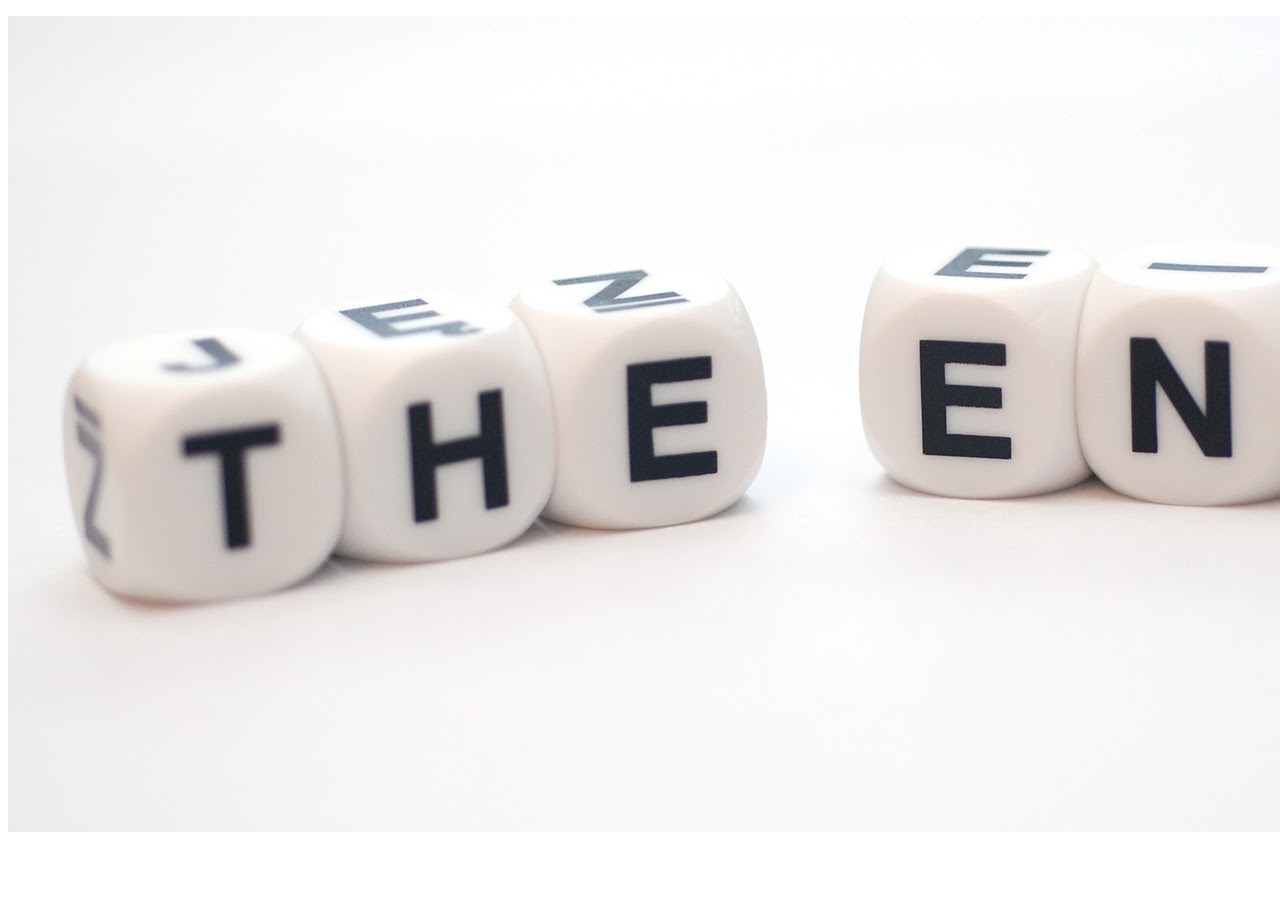
==== opdracht-3/index.html @ 318b9ea5 "pretty url" ====
<!DOCTYPE html>
    <html lang="nl">
    <head>
        <meta charset="UTF-8">
        <title>Opdracht 3 - verhaal</title>

        <link rel="stylesheet" type="text/css" href="assets/css/style.css">
    </head>

    <body>

        <p id="verhaal"></p>
        <img src="assets/img/the-end.jpg" alt="The end" />
        <ul id="antwoord"></ul>

        <script type="text/javascript" src="bower_components/jquery/dist/jquery.min.js"></script>
        <script type="text/javascript" src="assets/js/main.js"></script>
    </body>
</html>
---- opdracht-3/assets/css/style.css ----
a {
    text-decoration: none;
}
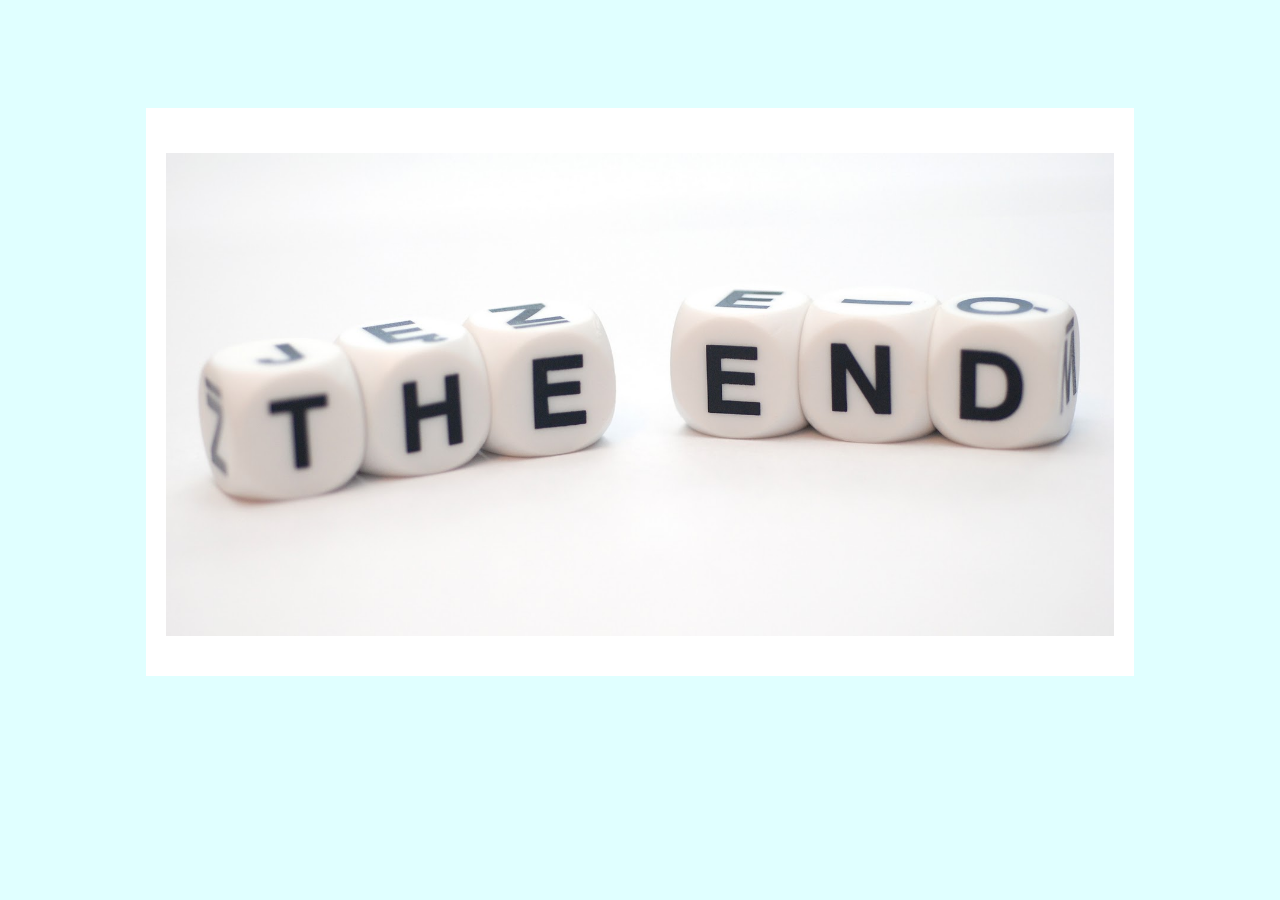
==== commit 94ae743b: "Opdracht 3 gestyled" ====
--- a/opdracht-3/index.html
+++ b/opdracht-3/index.html
@@ -8,10 +8,11 @@
     </head>
 
     <body>
-
-        <p id="verhaal"></p>
-        <img src="assets/img/the-end.jpg" alt="The end" />
-        <ul id="antwoord"></ul>
+        <div class="wrapper">
+            <p id="verhaal"></p>
+            <img src="assets/img/the-end.jpg" alt="The end" />
+            <ul id="antwoord"></ul>
+        </div>
 
         <script type="text/javascript" src="bower_components/jquery/dist/jquery.min.js"></script>
         <script type="text/javascript" src="assets/js/main.js"></script>
--- a/opdracht-3/assets/css/style.css
+++ b/opdracht-3/assets/css/style.css
@@ -1,3 +1,50 @@
-a {
+html {
+    background-color: lightcyan;
+    font-family: Sans-Serif;
+    padding-top: 100px;
+}
+
+#antwoord a {
     text-decoration: none;
+    background-color: #00b3ee;
+    padding: 10px 20px;
+    border-radius: 5px;
+    color: white;
+    overflow: hidden;
+    border: solid thin #00b3ee;
+}
+
+#antwoord a:hover {
+    background-color: #1a9ee1;
+    border: solid thin #2aabd2;
+}
+
+#antwoord li {
+    list-style:  none;
+    display: inline-block;
+}
+
+#antwoord li:first-of-type {
+    margin-right: 20px;
+}
+
+#antwoord li:not(:first-of-type) {
+    margin-top: 30px;
+}
+
+.wrapper {
+    background-color: white;
+    max-width: 75%;
+    margin: 0 auto;
+    padding: 20px;
+    text-align: center;
+}
+
+img {
+    width: 100%;
+}
+
+p#verhaal {
+    font-weight: bold;
+    margin-bottom: 25px;
 }
